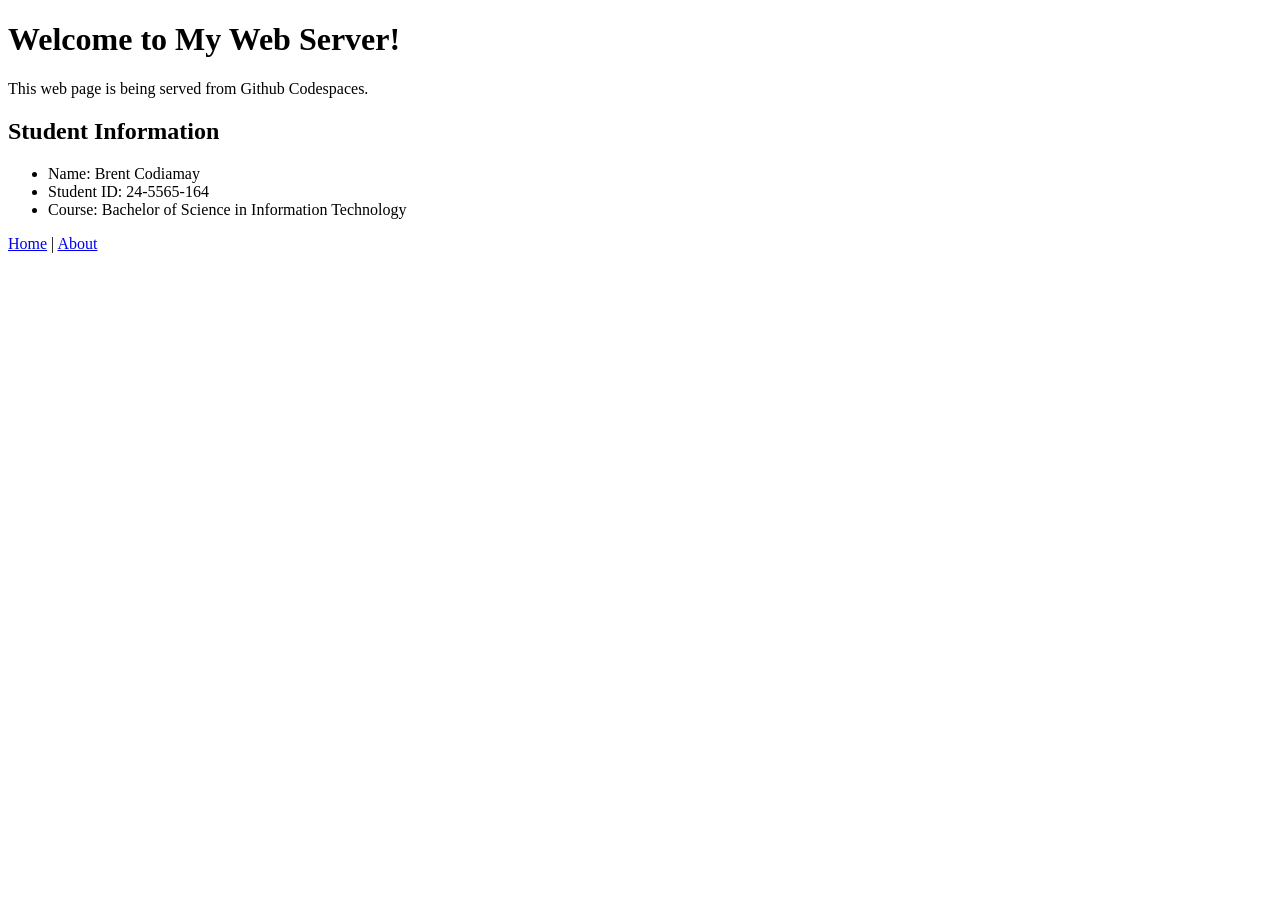
==== web/index.html @ 0e784050 "Create web server activity" ====
<!DOCTYPE html>
<html lang="en">
<head>
    <meta charset="UTF-8">
    <meta name="viewport" content="width=device-width, initial-scale=1.0">
    <title>My Codespace Web Server</title>
</head>
<body>
    <h1>Welcome to My Web Server!</h1>

    <p>This web page is being served from Github Codespaces.</p>

    <h2>Student Information</h2>
    
    <ul>
        <li>Name: Brent Codiamay</li>
        <li>Student ID: 24-5565-164</li>
        <li>Course: Bachelor of Science in Information Technology</li>
    </ul>
</body>
<nav>
    <a href="index.html">Home</a> | 
    <a href="about.html">About</a>
</nav>
</html>
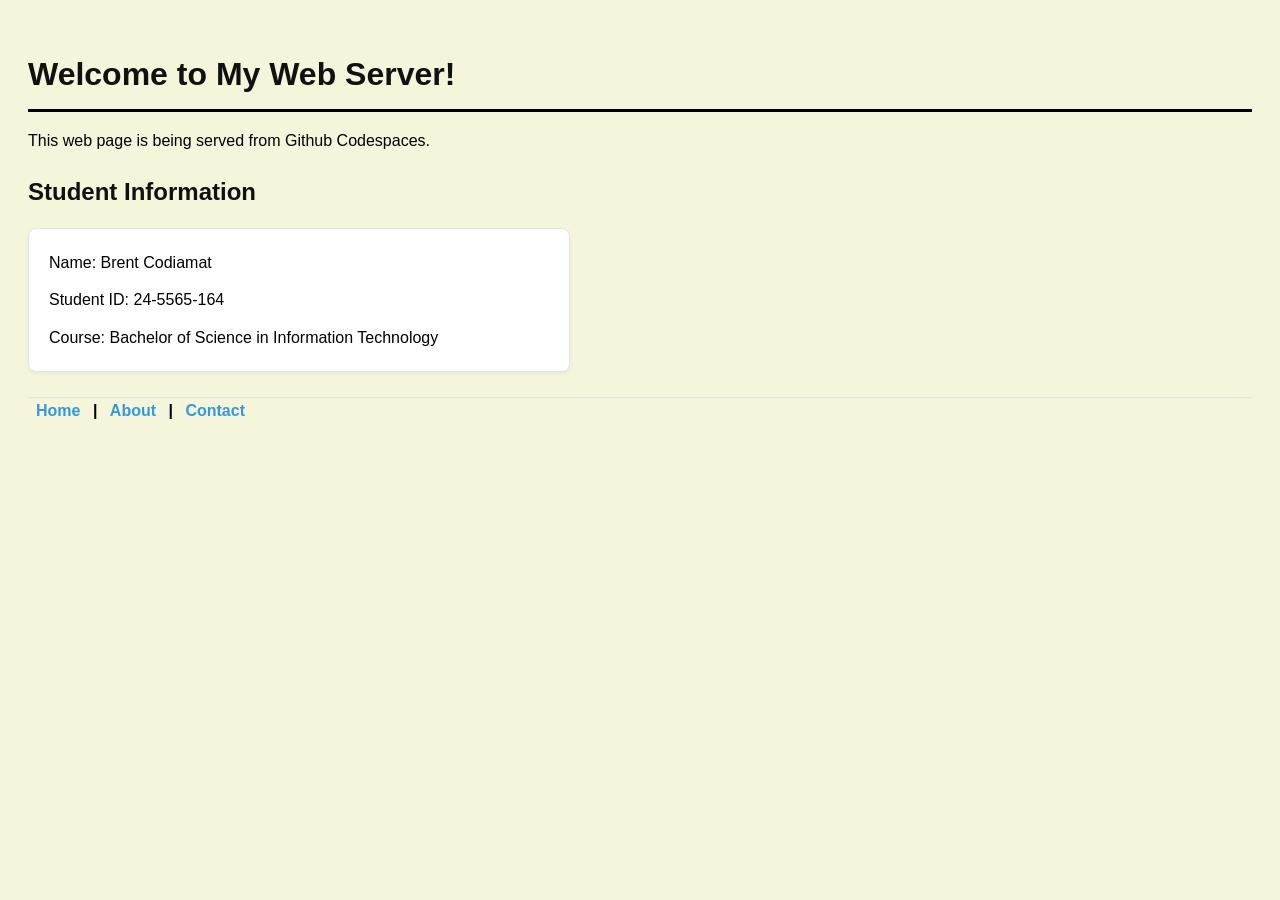
==== commit f0e3e7ba: "Final Commit" ====
--- a/web/index.html
+++ b/web/index.html
@@ -4,6 +4,7 @@
     <meta charset="UTF-8">
     <meta name="viewport" content="width=device-width, initial-scale=1.0">
     <title>My Codespace Web Server</title>
+    <link rel="stylesheet" href="style.css">
 </head>
 <body>
     <h1>Welcome to My Web Server!</h1>
@@ -12,14 +13,15 @@
 
     <h2>Student Information</h2>
     
-    <ul>
-        <li>Name: Brent Codiamay</li>
+    <ul class="info">
+        <li>Name: Brent Codiamat</li>
         <li>Student ID: 24-5565-164</li>
         <li>Course: Bachelor of Science in Information Technology</li>
     </ul>
 </body>
-<nav>
+<nav class="nav">
     <a href="index.html">Home</a> | 
-    <a href="about.html">About</a>
+    <a href="about.html">About</a> |
+    <a href="contact.html">Contact</a>
 </nav>
 </html>
--- a/web/style.css
+++ b/web/style.css
@@ -0,0 +1,64 @@
+body{
+    font-family: 'Segoe UI', sans-serif;
+    background-color: beige;
+    color: black;
+    line-height: 1.6;
+    padding: 20px;
+}
+
+h1, h2{
+    color: #111;
+    margin-bottom: 12px;
+}
+
+h1{
+    border-bottom: 3px solid black;
+    padding-bottom: 8px;
+}
+
+p{
+    margin-bottom: 12px;
+}
+
+ul{
+    list-style: none;
+    background: white;
+    border: 1px solid #dfe6e9;
+    border-radius: 8px;
+    padding: 15px 20px;
+    margin-bottom: 20px;
+    max-width: 500px;
+    box-shadow: 0 2px 4px rgba(0,0,0,0.05);
+}
+
+ul.info li, ul.hobby li {
+    padding: 6px 0;
+}
+
+img{
+    max-width: 350px;
+    width: 100%;
+    border-radius: 8px;
+    margin: 15px 0;
+    box-shadow: 0 2px 6px rgba(0,0,0,0.15);
+}
+
+a{
+    color: #3498db;
+    text-decoration: none;
+}
+
+a:hover{
+    text-decoration: underline;
+}
+
+nav{
+    margin-top: 25px;
+    pading-top: 15px;
+    border-top: 1px solid #dfe6e9;
+    font-weight: 600;
+}
+
+nav a{
+    padding: 4px 8px;
+}
